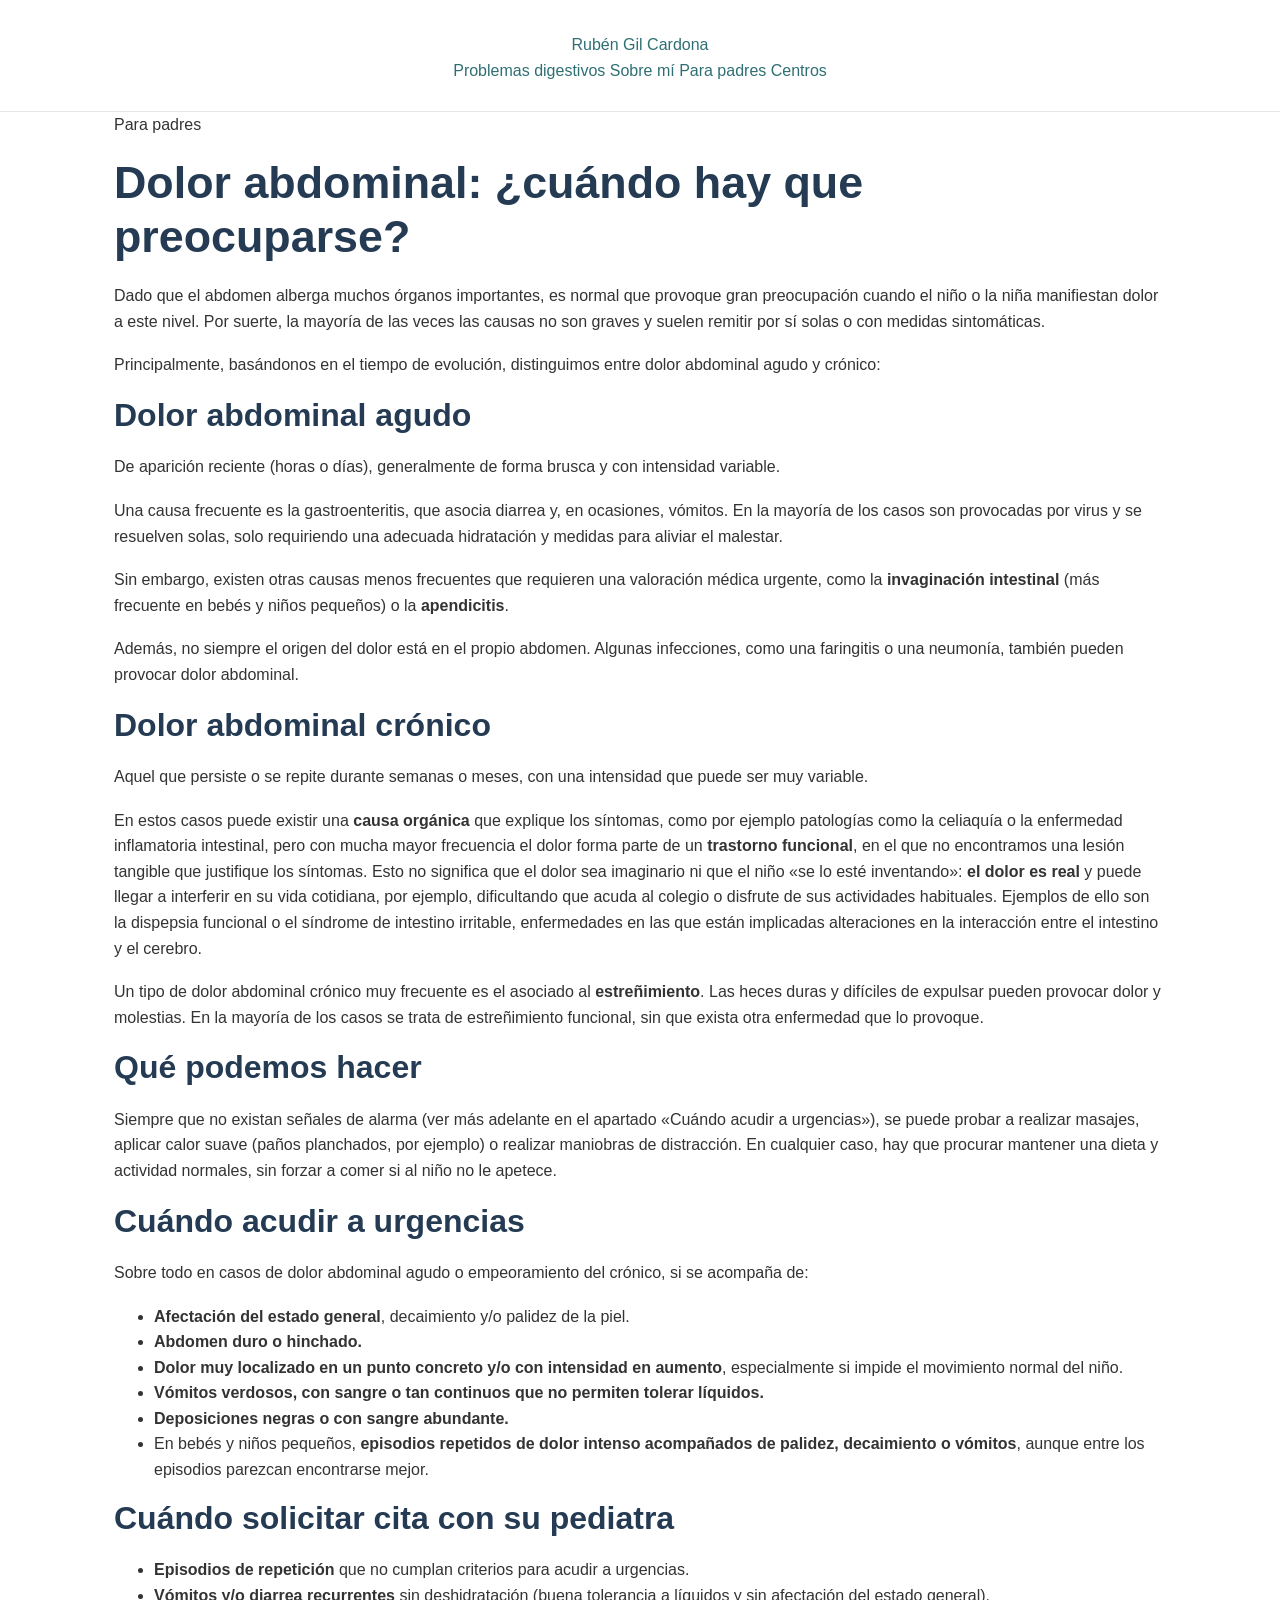
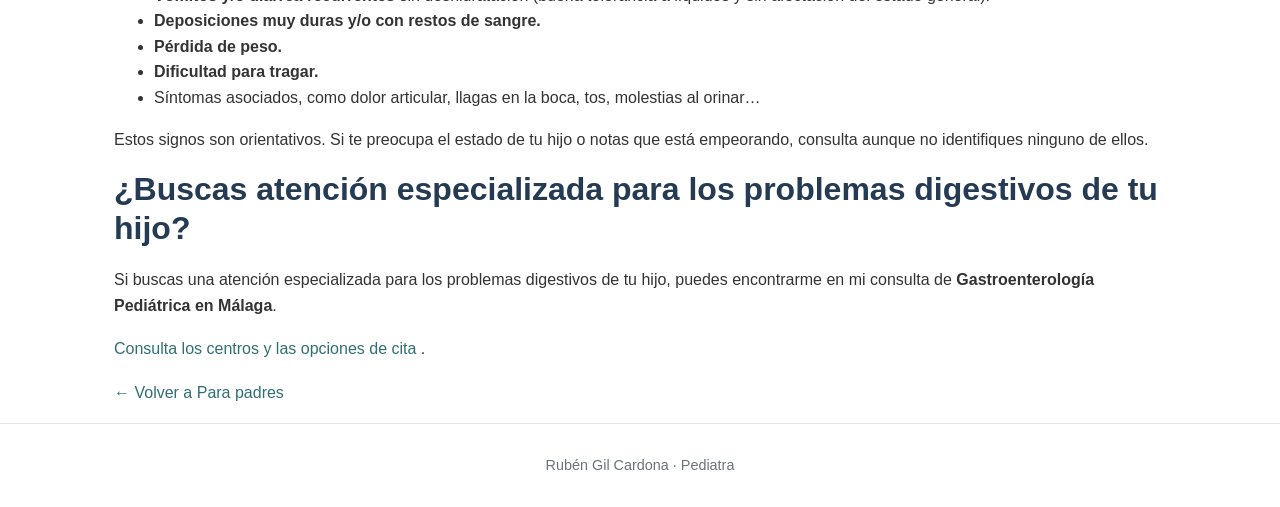
==== dolor-abdominal.html @ bcdc2b59 "Create dolor-abdominal.html with pediatric guidance This HTML document provides comprehensive inform" ====
<!DOCTYPE html>
<html lang="es">
<head>
  <meta charset="UTF-8">
  <meta name="viewport" content="width=device-width, initial-scale=1.0">

  <title>Dolor abdominal en niños: ¿cuándo hay que preocuparse? | Rubén Gil</title>
  <meta name="description" content="Dolor abdominal en niños: causas frecuentes, qué podemos hacer en casa y cuándo acudir a urgencias o solicitar cita con el pediatra.">
  <meta name="author" content="Rubén Gil Cardona">
  <meta name="robots" content="index, follow">
  <link rel="canonical" href="https://rubengilpediatra.es/dolor-abdominal.html">

  <link rel="stylesheet" href="style.css">
</head>

<body>

  <header class="site-header">
    <div class="container">
      <a class="site-title" href="index.html">Rubén Gil Cardona</a>
      <nav aria-label="Navegación principal">
        <a href="index.html#problemas">Problemas digestivos</a>
        <a href="index.html#sobre-mi">Sobre mí</a>
        <a href="index.html#para-padres">Para padres</a>
        <a href="index.html#centros">Centros</a>
      </nav>
    </div>
  </header>

  <main class="container article-container">

    <article>
      <header class="article-header">
        <p class="article-category">Para padres</p>
        <h1>Dolor abdominal: ¿cuándo hay que preocuparse?</h1>
      </header>

      <div class="article-content">

        <p>
          Dado que el abdomen alberga muchos órganos importantes, es
          normal que provoque gran preocupación cuando el niño o la niña
          manifiestan dolor a este nivel. Por suerte, la mayoría de las
          veces las causas no son graves y suelen remitir por sí solas
          o con medidas sintomáticas.
        </p>

        <p>
          Principalmente, basándonos en el tiempo de evolución,
          distinguimos entre dolor abdominal agudo y crónico:
        </p>

        <h2>Dolor abdominal agudo</h2>

        <p>
          De aparición reciente (horas o días), generalmente de forma
          brusca y con intensidad variable.
        </p>

        <p>
          Una causa frecuente es la gastroenteritis, que asocia diarrea
          y, en ocasiones, vómitos. En la mayoría de los casos son
          provocadas por virus y se resuelven solas, solo requiriendo
          una adecuada hidratación y medidas para aliviar el malestar.
        </p>

        <p>
          Sin embargo, existen otras causas menos frecuentes que
          requieren una valoración médica urgente, como la
          <strong>invaginación intestinal</strong> (más frecuente en
          bebés y niños pequeños) o la <strong>apendicitis</strong>.
        </p>

        <p>
          Además, no siempre el origen del dolor está en el propio
          abdomen. Algunas infecciones, como una faringitis o una
          neumonía, también pueden provocar dolor abdominal.
        </p>

        <h2>Dolor abdominal crónico</h2>

        <p>
          Aquel que persiste o se repite durante semanas o meses,
          con una intensidad que puede ser muy variable.
        </p>

        <p>
          En estos casos puede existir una <strong>causa orgánica</strong>
          que explique los síntomas, como por ejemplo patologías como
          la celiaquía o la enfermedad inflamatoria intestinal, pero
          con mucha mayor frecuencia el dolor forma parte de un
          <strong>trastorno funcional</strong>, en el que no encontramos
          una lesión tangible que justifique los síntomas. Esto no
          significa que el dolor sea imaginario ni que el niño
          «se lo esté inventando»: <strong>el dolor es real</strong>
          y puede llegar a interferir en su vida cotidiana, por ejemplo,
          dificultando que acuda al colegio o disfrute de sus actividades
          habituales. Ejemplos de ello son la dispepsia funcional o el
          síndrome de intestino irritable, enfermedades en las que están
          implicadas alteraciones en la interacción entre el intestino
          y el cerebro.
        </p>

        <p>
          Un tipo de dolor abdominal crónico muy frecuente es el
          asociado al <strong>estreñimiento</strong>. Las heces duras
          y difíciles de expulsar pueden provocar dolor y molestias.
          En la mayoría de los casos se trata de estreñimiento
          funcional, sin que exista otra enfermedad que lo provoque.
        </p>

        <h2>Qué podemos hacer</h2>

        <p>
          Siempre que no existan señales de alarma (ver más adelante
          en el apartado «Cuándo acudir a urgencias»), se puede probar
          a realizar masajes, aplicar calor suave (paños planchados,
          por ejemplo) o realizar maniobras de distracción. En cualquier
          caso, hay que procurar mantener una dieta y actividad normales,
          sin forzar a comer si al niño no le apetece.
        </p>

        <h2>Cuándo acudir a urgencias</h2>

        <p>
          Sobre todo en casos de dolor abdominal agudo o empeoramiento
          del crónico, si se acompaña de:
        </p>

        <ul>
          <li>
            <strong>Afectación del estado general</strong>, decaimiento
            y/o palidez de la piel.
          </li>
          <li><strong>Abdomen duro o hinchado.</strong></li>
          <li>
            <strong>Dolor muy localizado en un punto concreto y/o con
            intensidad en aumento</strong>, especialmente si impide
            el movimiento normal del niño.
          </li>
          <li>
            <strong>Vómitos verdosos, con sangre o tan continuos que
            no permiten tolerar líquidos.</strong>
          </li>
          <li><strong>Deposiciones negras o con sangre abundante.</strong></li>
          <li>
            En bebés y niños pequeños, <strong>episodios repetidos de
            dolor intenso acompañados de palidez, decaimiento o vómitos</strong>,
            aunque entre los episodios parezcan encontrarse mejor.
          </li>
        </ul>

        <h2>Cuándo solicitar cita con su pediatra</h2>

        <ul>
          <li>
            <strong>Episodios de repetición</strong> que no cumplan
            criterios para acudir a urgencias.
          </li>
          <li>
            <strong>Vómitos y/o diarrea recurrentes</strong> sin
            deshidratación (buena tolerancia a líquidos y sin afectación
            del estado general).
          </li>
          <li><strong>Deposiciones muy duras y/o con restos de sangre.</strong></li>
          <li><strong>Pérdida de peso.</strong></li>
          <li><strong>Dificultad para tragar.</strong></li>
          <li>
            Síntomas asociados, como dolor articular, llagas en la boca,
            tos, molestias al orinar…
          </li>
        </ul>

        <p>
          Estos signos son orientativos. Si te preocupa el estado de tu
          hijo o notas que está empeorando, consulta aunque no identifiques
          ninguno de ellos.
        </p>

        <aside class="article-cta">
          <h2>¿Buscas atención especializada para los problemas digestivos de tu hijo?</h2>
          <p>
            Si buscas una atención especializada para los problemas
            digestivos de tu hijo, puedes encontrarme en mi consulta de
            <strong>Gastroenterología Pediátrica en Málaga</strong>.
          </p>
          <p>
            <a href="index.html#centros">
              Consulta los centros y las opciones de cita
            </a>.
          </p>
        </aside>

      </div>
    </article>

    <p class="back-link">
      <a href="index.html#para-padres">← Volver a Para padres</a>
    </p>

  </main>

  <footer class="site-footer">
    <div class="container">
      <p>Rubén Gil Cardona · Pediatra</p>
    </div>
  </footer>

</body>
</html>
---- style.css ----
/* =========================
   BASE
   ========================= */

* {
  box-sizing: border-box;
}

html {
  scroll-behavior: smooth;
}

body {
  margin: 0;
  font-family: Arial, Helvetica, sans-serif;
  color: #333333;
  background-color: #ffffff;
  line-height: 1.6;
}

img {
  max-width: 100%;
  height: auto;
  display: block;
}

/* =========================
   CONTENIDO
   ========================= */

main {
  width: 100%;
  max-width: 1100px;
  margin: 0 auto;
  padding: 0 24px;
}

section {
  padding: 70px 0;
}

/* =========================
   TIPOGRAFÍA
   ========================= */

h1,
h2,
h3 {
  margin-top: 0;
  line-height: 1.2;
  color: #243b53;
}

h1 {
  font-size: 2.8rem;
  margin-bottom: 20px;
}

h2 {
  font-size: 2rem;
  margin-bottom: 20px;
}

h3 {
  font-size: 1.35rem;
  margin-bottom: 10px;
}

p {
  margin-top: 0;
  margin-bottom: 18px;
}

/* =========================
   ENLACES
   ========================= */

a {
  color: #2f6f73;
  text-decoration: none;
}

a:hover {
  text-decoration: underline;
}

/* =========================
   MÓVIL
   ========================= */

@media (max-width: 700px) {

  main {
    padding: 0 20px;
  }

  section {
    padding: 50px 0;
  }

  h1 {
    font-size: 2.2rem;
  }

  h2 {
    font-size: 1.7rem;
  }

  h3 {
    font-size: 1.25rem;
  }
}
/* =========================
   CABECERA
   ========================= */

.site-header {
  padding: 32px 24px 28px;
  text-align: center;
  border-bottom: 1px solid #e5e7eb;
}

.site-header h1 {
  margin-bottom: 6px;
  font-size: 2rem;
  letter-spacing: -0.02em;
}

.site-header p {
  margin: 0;
  color: #2f6f73;
  font-size: 1.05rem;
  font-weight: 600;
}
.site-header-content {
  max-width: 1100px;
  margin: 0 auto;
  display: flex;
  align-items: center;
  justify-content: space-between;
  gap: 40px;
}

.site-header-brand {
  text-align: left;
}

.site-nav {
  display: flex;
  align-items: center;
  gap: 26px;
}

.site-nav a {
  color: #243b53;
  font-size: 0.95rem;
  font-weight: 600;
  text-decoration: none;
  transition: color 0.2s ease;
}

.site-nav a:hover {
  color: #2f6f73;
  text-decoration: none;
}


/* Móvil */

@media (max-width: 700px) {

  .site-header-content {
    flex-direction: column;
    gap: 20px;
  }

  .site-header-brand {
    text-align: center;
  }

  .site-nav {
    width: 100%;
    display: grid;
    grid-template-columns: 1fr 1fr;
    gap: 0;
    border-top: 1px solid #e5e7eb;
    border-bottom: 1px solid #e5e7eb;
  }

  .site-nav a {
    padding: 10px 8px;
    text-align: center;
    font-size: 0.9rem;
  }

  .site-nav a:nth-child(odd) {
    border-right: 1px solid #d5dddd;
  }

  .site-nav a:nth-child(-n+2) {
    border-bottom: 1px solid #d5dddd;
  }

}
/* =========================
   HERO
   ========================= */

.hero {
  max-width: 1100px;
  margin: 0 auto;
  padding: 80px 24px;
  display: grid;
  grid-template-columns: 1fr 1fr;
  gap: 60px;
  align-items: center;
}

.hero-content {
  padding-left: 20px;
}

.hero h2 {
  font-size: 2.8rem;
  max-width: 560px;
  margin: 0 0 28px;
  line-height: 1.15;
}

.hero p {
  max-width: 520px;
  margin: 0 0 34px;
  font-size: 1.15rem;
  color: #5f6c72;
}

.hero a {
  display: inline-block;
  padding: 13px 28px;
  background-color: #2f6f73;
  color: #ffffff;
  border-radius: 4px;
  font-weight: 600;
  text-decoration: none;
}

.hero a:hover {
  background-color: #24585b;
  text-decoration: none;
}

.hero-image {
  width: 100%;
}

.hero-image img {
  width: 100%;
  height: auto;
  border-radius: 8px;
}


/* Móvil */

@media (max-width: 700px) {

  .hero {
    grid-template-columns: 1fr;
    gap: 40px;
    padding: 60px 20px;
  }

  .hero-content {
    padding-left: 0;
    text-align: center;
  }

  .hero h2 {
    font-size: 2.1rem;
    margin-left: auto;
    margin-right: auto;
  }

  .hero p {
    font-size: 1.05rem;
    margin-left: auto;
    margin-right: auto;
  }

  .hero-image {
    max-width: 500px;
    margin: 0 auto;
  }

}

/* =========================
   HERO EN MÓVIL
   ========================= */

@media (max-width: 700px) {

  .hero {
    padding: 70px 20px;
  }

  .hero h2 {
    font-size: 2.1rem;
  }

  .hero p {
    font-size: 1.05rem;
  }
}
/* =========================
   PROBLEMAS DIGESTIVOS
   ========================= */

.problemas {
  padding-top: 70px;
  padding-bottom: 80px;
  display: grid;
  grid-template-columns: repeat(2, minmax(0, 1fr));
  gap: 22px;
}

.problemas > h2 {
  grid-column: 1 / -1;
  text-align: center;
  margin-bottom: 42px;
}

.problemas article {
  padding: 30px;
  border: 1px solid #e1e7e8;
  border-radius: 8px;
  background-color: #f8faf9;
  transition: transform 0.2s ease, box-shadow 0.2s ease;
}

.problemas article h3 {
  color: #2f6f73;
  margin-bottom: 12px;
}

.problemas article p {
  margin-bottom: 0;
  color: #5f6c72;
}

.problemas article:hover {
  transform: translateY(-2px);
  box-shadow: 0 4px 14px rgba(36, 59, 83, 0.08);
}


/* Móvil */

@media (max-width: 700px) {

  .problemas {
    grid-template-columns: 1fr;
    gap: 16px;
  }

}
/* =========================
   SOBRE MÍ
   ========================= */

.sobre-mi {
  max-width: 1100px;
  margin: 0 auto;
  display: grid;
  grid-template-columns: 1.15fr 0.85fr;
  gap: 60px;
  align-items: start;
}

.sobre-mi-contenido {
  min-width: 0;
}

.sobre-mi h2 {
  margin-bottom: 32px;
}

.sobre-mi h3 {
  margin-top: 55px;
  margin-bottom: 22px;
  color: #2f6f73;
}

.sobre-mi p {
  color: #4f5b60;
  margin-bottom: 22px;
}

.sobre-mi-imagen {
  position: sticky;
  top: 30px;
}

.sobre-mi-imagen img {
  width: 100%;
  height: auto;
  border-radius: 8px;
  display: block;
}


/* Móvil */

@media (max-width: 700px) {

  .sobre-mi {
    grid-template-columns: 1fr;
    gap: 35px;
  }

  .sobre-mi-imagen {
    position: static;
    max-width: 600px;
    margin: 0 auto;
  }

}
/* =========================
   PARA PADRES
   ========================= */

.para-padres {
  text-align: center;
  background-color: #f8faf9;
  padding: 75px 24px;
}

.para-padres h2 {
  margin-bottom: 24px;
}

.para-padres p {
  max-width: 650px;
  margin-left: auto;
  margin-right: auto;
  color: #5f6c72;
}

.para-padres strong {
  color: #2f6f73;
}
/* =========================
   CTA Y CENTROS
   ========================= */

.cta-centros {
  text-align: center;
  background-color: #f8faf9;
  padding: 85px 24px;
}

.cta-centros h2 {
  margin-bottom: 18px;
}

.cta-centros > p {
  max-width: 600px;
  margin: 0 auto 45px;
  color: #5f6c72;
}

.lista-centros {
  max-width: 750px;
  margin: 0 auto;
  display: grid;
  grid-template-columns: repeat(3, 1fr);
  gap: 20px;
}

.lista-centros > div {
  padding: 24px 18px;
  background-color: #ffffff;
  border: 1px solid #e1e7e8;
  border-radius: 8px;
}

.lista-centros h3 {
  margin-bottom: 8px;
  color: #2f6f73;
  font-size: 1.15rem;
}

.lista-centros p {
  margin: 0;
  color: #5f6c72;
}
.lista-centros a {
  display: inline-block;
  margin-top: 18px;
  padding: 10px 18px;
  background-color: #2f6f73;
  color: #ffffff;
  border-radius: 4px;
  font-weight: 600;
  text-decoration: none;
  transition: transform 0.2s ease, box-shadow 0.2s ease, background-color 0.2s ease;
}

.lista-centros a:hover {
  background-color: #24585b;
  transform: translateY(-2px);
  box-shadow: 0 4px 14px rgba(36, 59, 83, 0.08);
  text-decoration: none;
}

.lista-centros small {
  display: block;
  margin-top: 10px;
  color: #6b7478;
  font-size: 0.85rem;
  line-height: 1.4;
}


/* Móvil */

@media (max-width: 700px) {

  .lista-centros {
    grid-template-columns: 1fr;
    gap: 14px;
  }

}
/* =========================
   PIE DE PÁGINA
   ========================= */

footer {
  padding: 30px 24px;
  text-align: center;
  border-top: 1px solid #e1e7e8;
  color: #6b7478;
  font-size: 0.9rem;
}

footer p {
  margin: 0;
}
/* =========================
   AJUSTE SOBRE MÍ
   ========================= */

.sobre-mi {
  display: grid;
  grid-template-columns: 1.15fr 0.85fr;
  gap: 60px;
  align-items: start;
}

.sobre-mi-contenido {
  min-width: 0;
}

.sobre-mi-imagen {
  width: 100%;
}

.sobre-mi-imagen img {
  width: 100%;
  height: auto;
  display: block;
  border-radius: 8px;
}

@media (max-width: 700px) {

  .sobre-mi {
    grid-template-columns: 1fr;
    gap: 35px;
  }

}
.sobre-mi-imagen {
  max-width: 430px;
  margin: 0 auto;
}
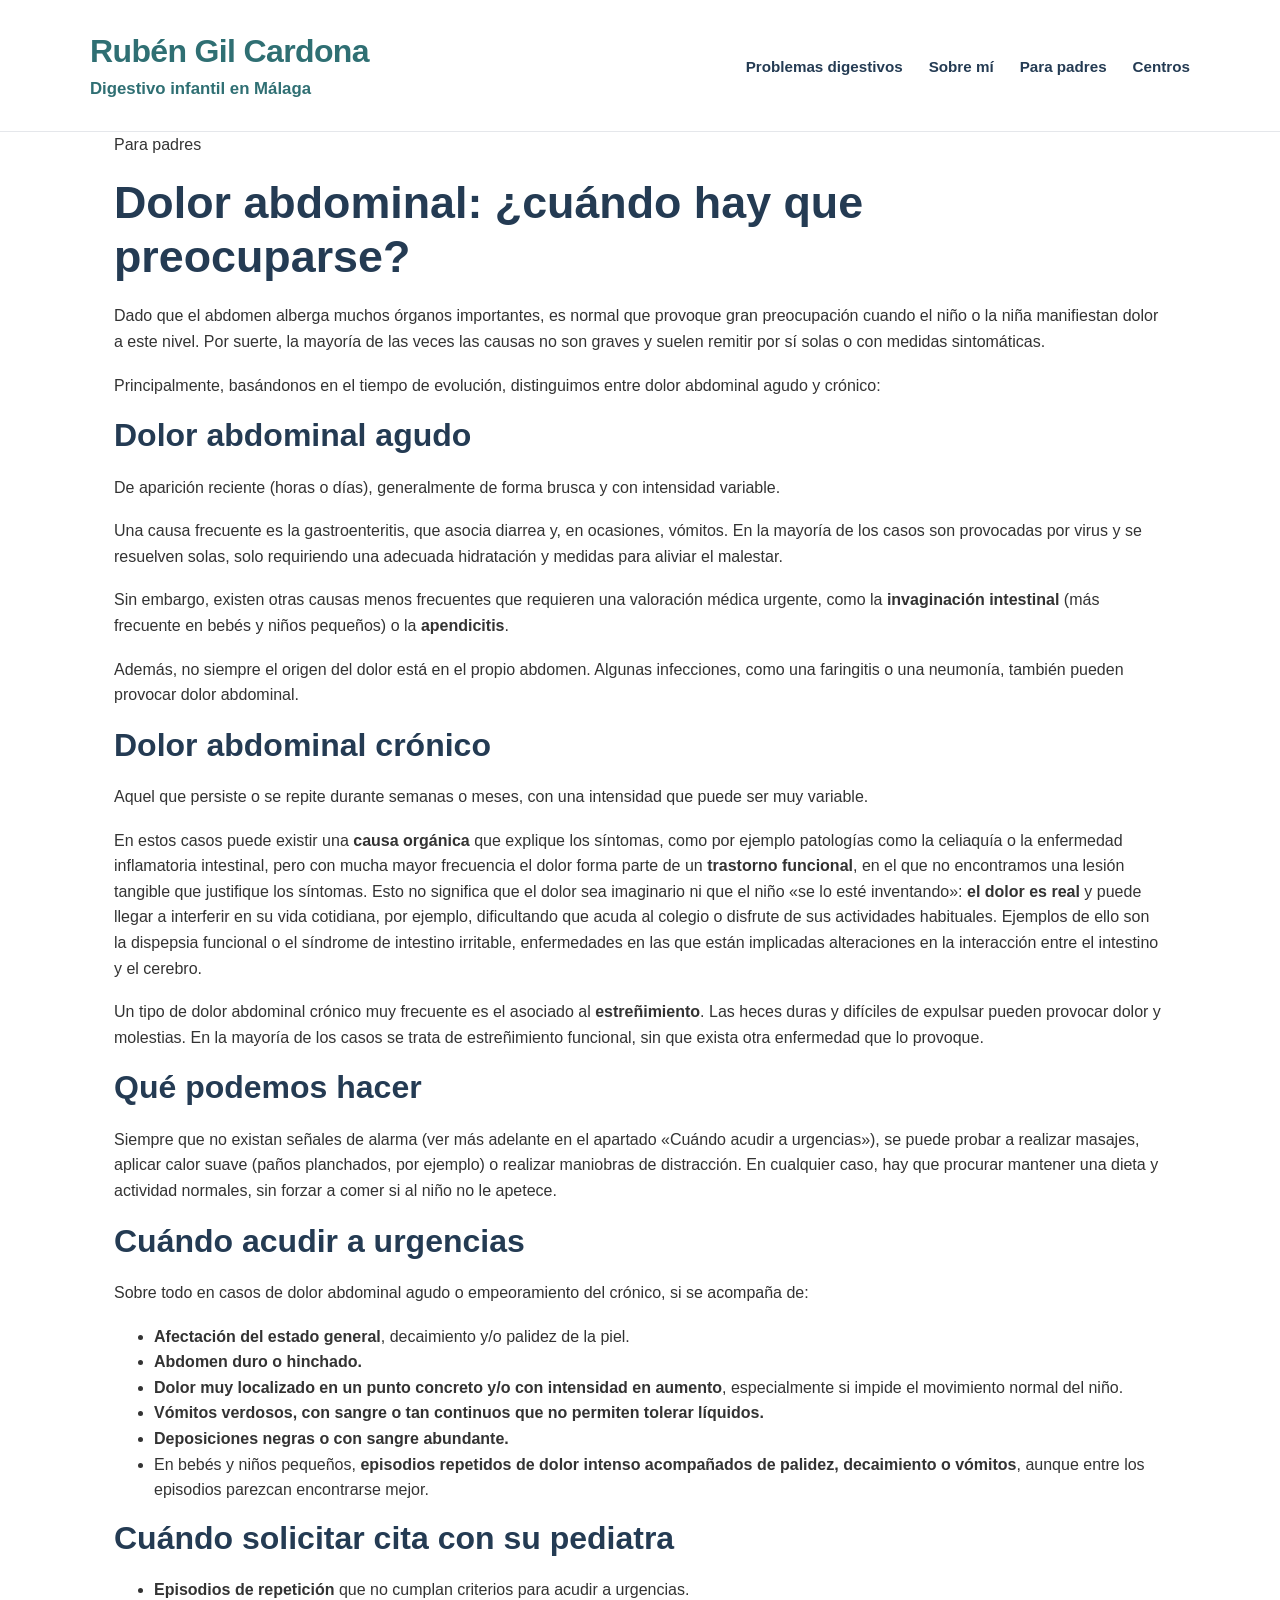
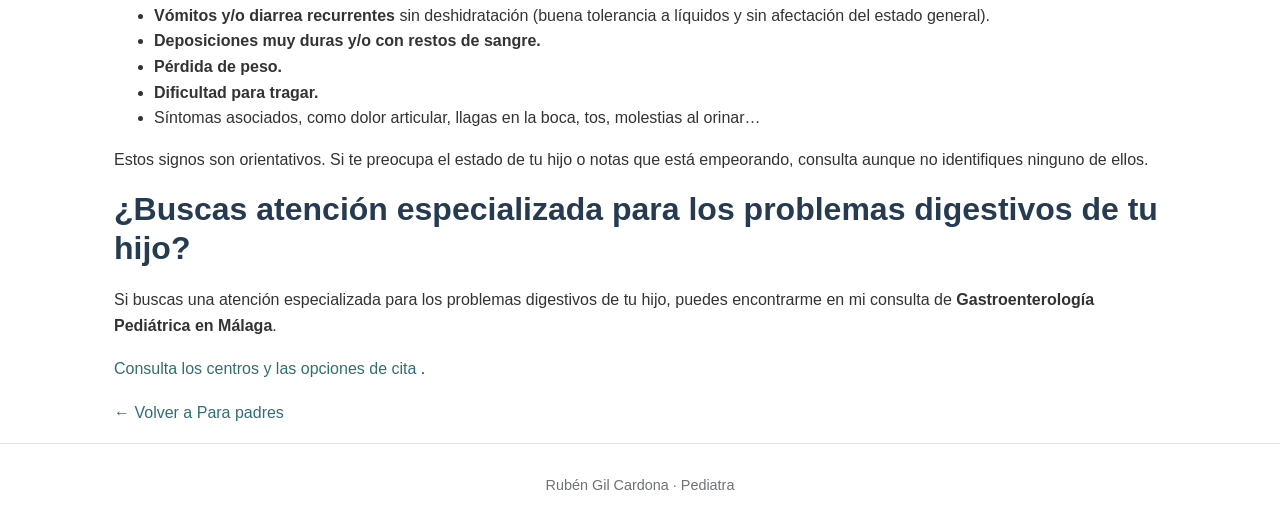
==== commit 7a620965: "Refactor site header structure and content" ====
--- a/dolor-abdominal.html
+++ b/dolor-abdominal.html
@@ -15,17 +15,23 @@
 
 <body>
 
-  <header class="site-header">
-    <div class="container">
-      <a class="site-title" href="index.html">Rubén Gil Cardona</a>
-      <nav aria-label="Navegación principal">
-        <a href="index.html#problemas">Problemas digestivos</a>
-        <a href="index.html#sobre-mi">Sobre mí</a>
-        <a href="index.html#para-padres">Para padres</a>
-        <a href="index.html#centros">Centros</a>
-      </nav>
+  
+<header class="site-header">
+  <div class="site-header-content">
+    <div class="site-header-brand">
+      <h1><a href="index.html">Rubén Gil Cardona</a></h1>
+      <p>Digestivo infantil en Málaga</p>
     </div>
-  </header>
+
+    <nav class="site-nav" aria-label="Navegación principal">
+      <a href="index.html#problemas">Problemas digestivos</a>
+      <a href="index.html#sobre-mi">Sobre mí</a>
+      <a href="index.html#para-padres">Para padres</a>
+      <a href="index.html#centros">Centros</a>
+    </nav>
+  </div>
+</header>
+
 
   <main class="container article-container">
 
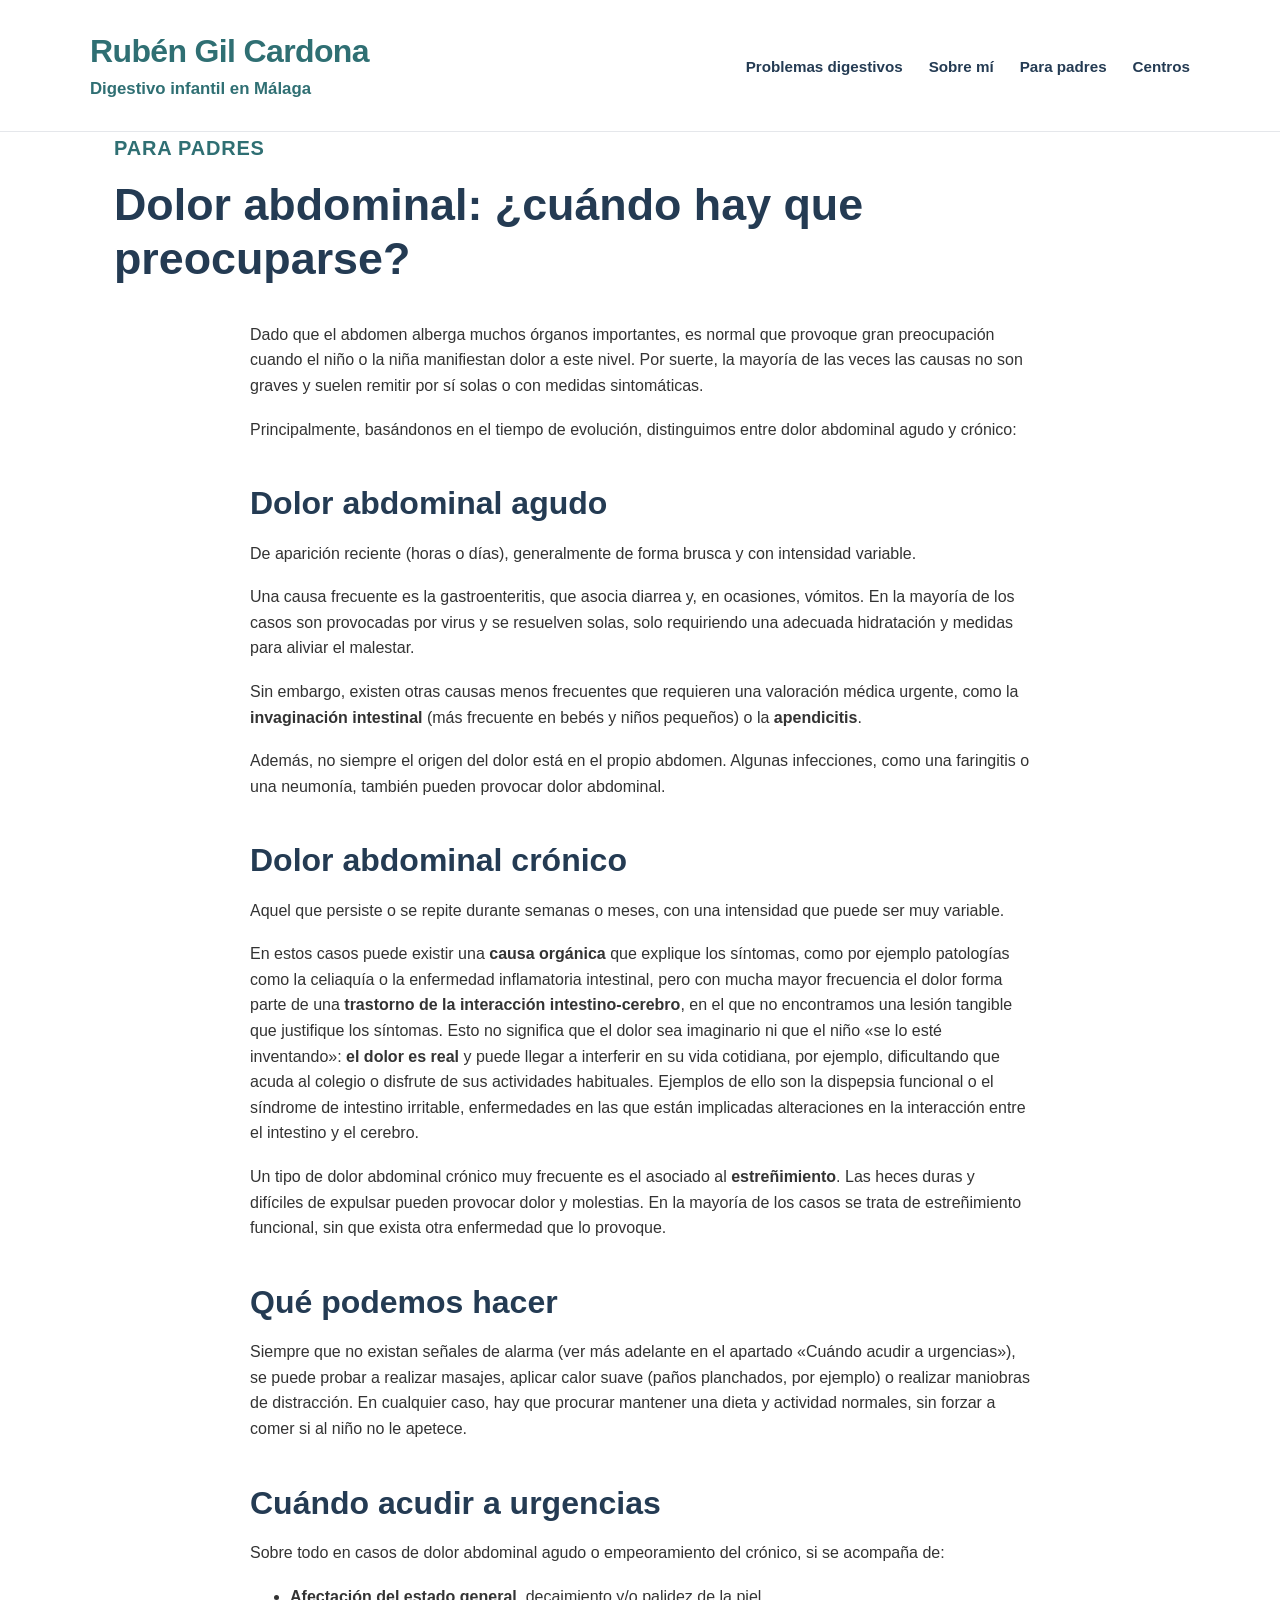
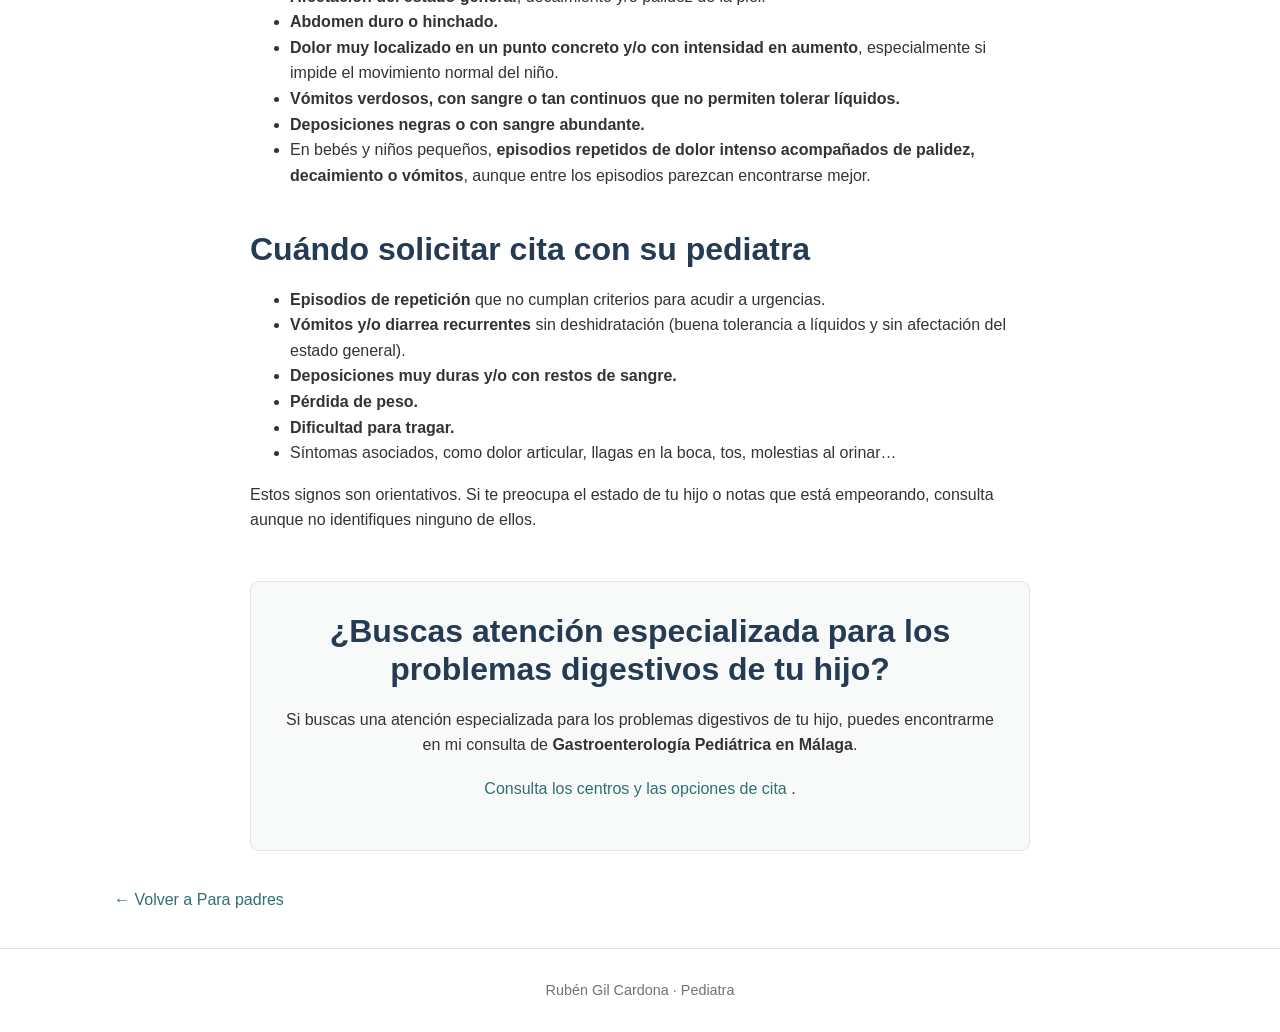
==== commit 3dcd8988: "Update description of functional disorders in text" ====
--- a/dolor-abdominal.html
+++ b/dolor-abdominal.html
@@ -94,10 +94,10 @@
           En estos casos puede existir una <strong>causa orgánica</strong>
           que explique los síntomas, como por ejemplo patologías como
           la celiaquía o la enfermedad inflamatoria intestinal, pero
-          con mucha mayor frecuencia el dolor forma parte de un
-          <strong>trastorno funcional</strong>, en el que no encontramos
-          una lesión tangible que justifique los síntomas. Esto no
-          significa que el dolor sea imaginario ni que el niño
+          con mucha mayor frecuencia el dolor forma parte de una
+          <strong>trastorno de la interacción intestino-cerebro</strong>,
+          en el que no encontramos una lesión tangible que justifique los síntomas.
+          Esto no significa que el dolor sea imaginario ni que el niño
           «se lo esté inventando»: <strong>el dolor es real</strong>
           y puede llegar a interferir en su vida cotidiana, por ejemplo,
           dificultando que acuda al colegio o disfrute de sus actividades
--- a/style.css
+++ b/style.css
@@ -585,3 +585,61 @@
   max-width: 430px;
   margin: 0 auto;
 }
+
+/* =========================
+   ARTÍCULO PARA PADRES
+   ========================= */
+
+.article-header {
+  margin-bottom: 36px;
+}
+
+.article-category {
+  margin-bottom: 14px;
+  color: #2f6f73;
+  font-size: 1.25rem;
+  font-weight: 700;
+  letter-spacing: 0.04em;
+  text-transform: uppercase;
+}
+
+.article-header h1 {
+  margin-bottom: 24px;
+}
+
+.article-content {
+  max-width: 780px;
+  margin: 0 auto;
+}
+
+.article-content h2 {
+  margin-top: 42px;
+  margin-bottom: 18px;
+}
+
+.article-cta {
+  margin-top: 48px;
+  padding: 30px;
+  background-color: #f8faf9;
+  border: 1px solid #e1e7e8;
+  border-radius: 8px;
+  text-align: center;
+}
+
+.article-cta h2 {
+  margin-top: 0;
+}
+
+.back-link {
+  margin: 36px 0;
+}
+
+@media (max-width: 700px) {
+  .article-category {
+    font-size: 1.1rem;
+  }
+
+  .article-cta {
+    padding: 24px 18px;
+  }
+}
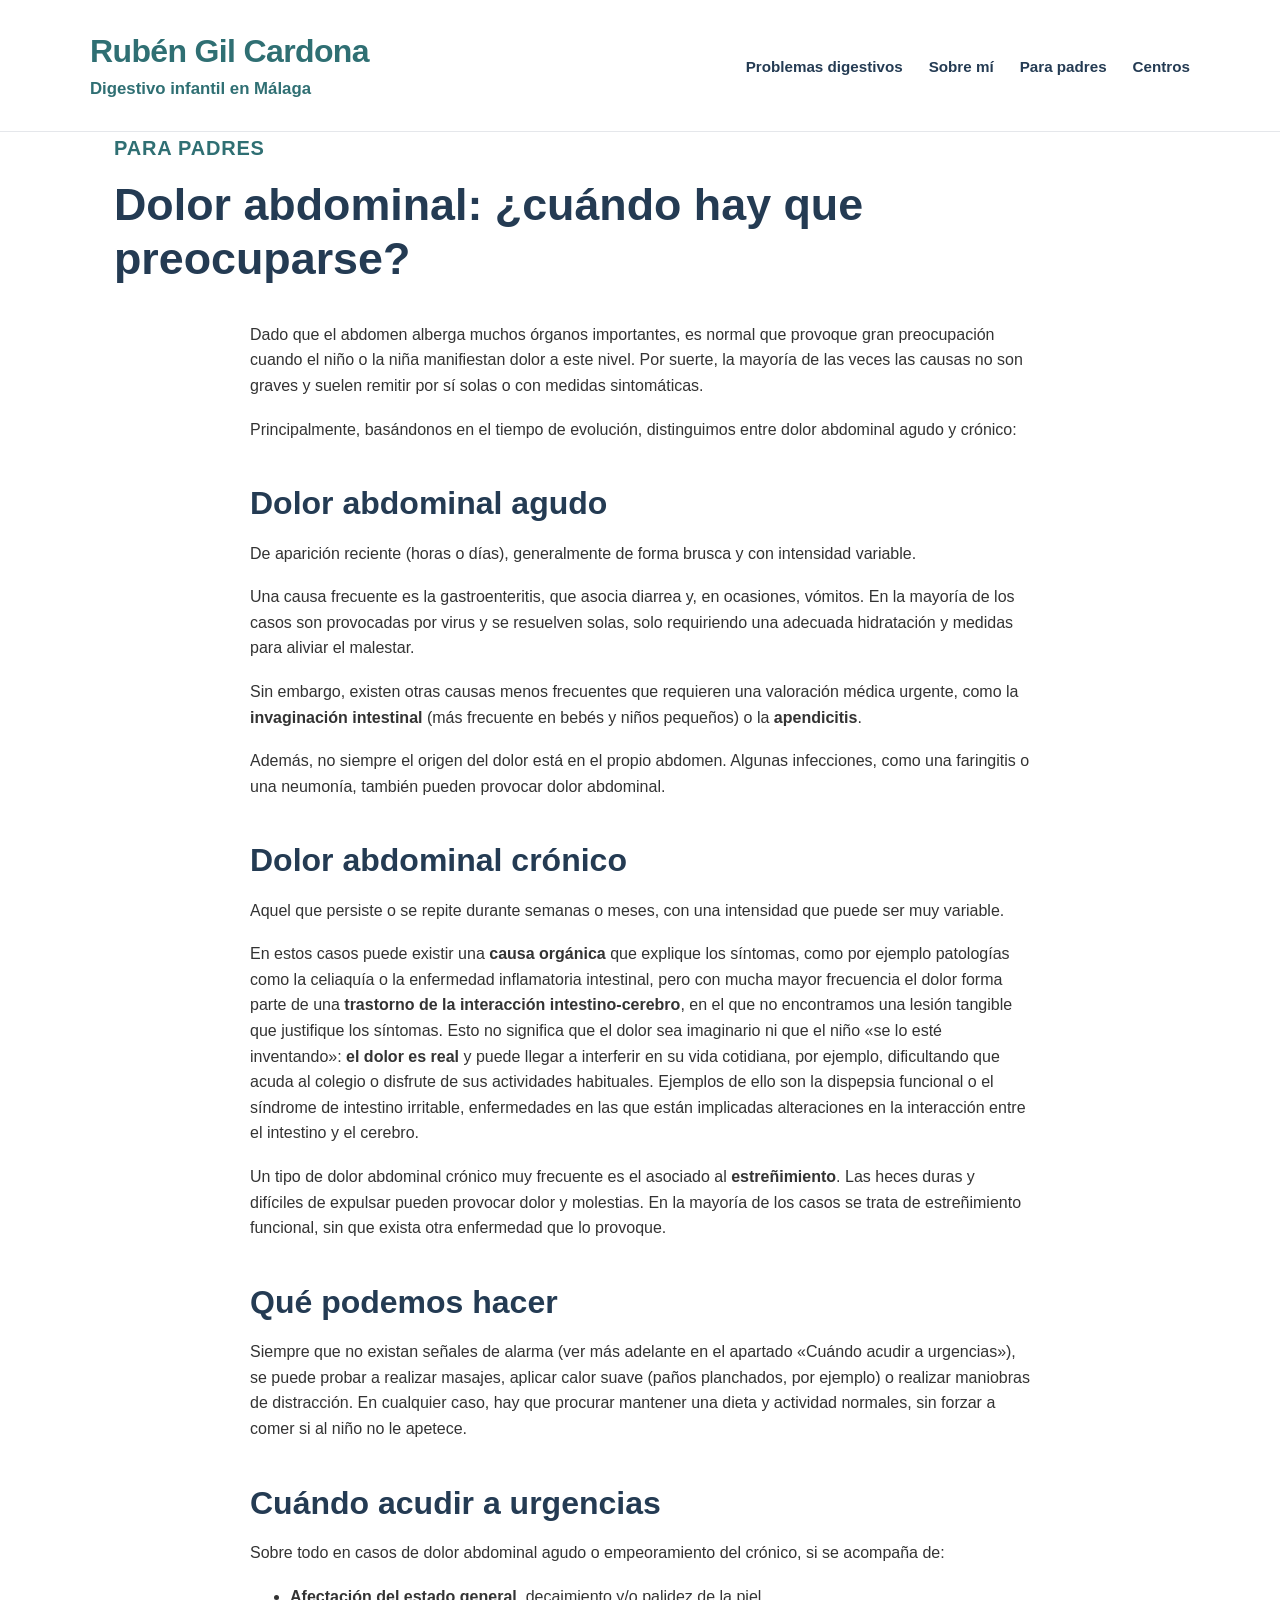
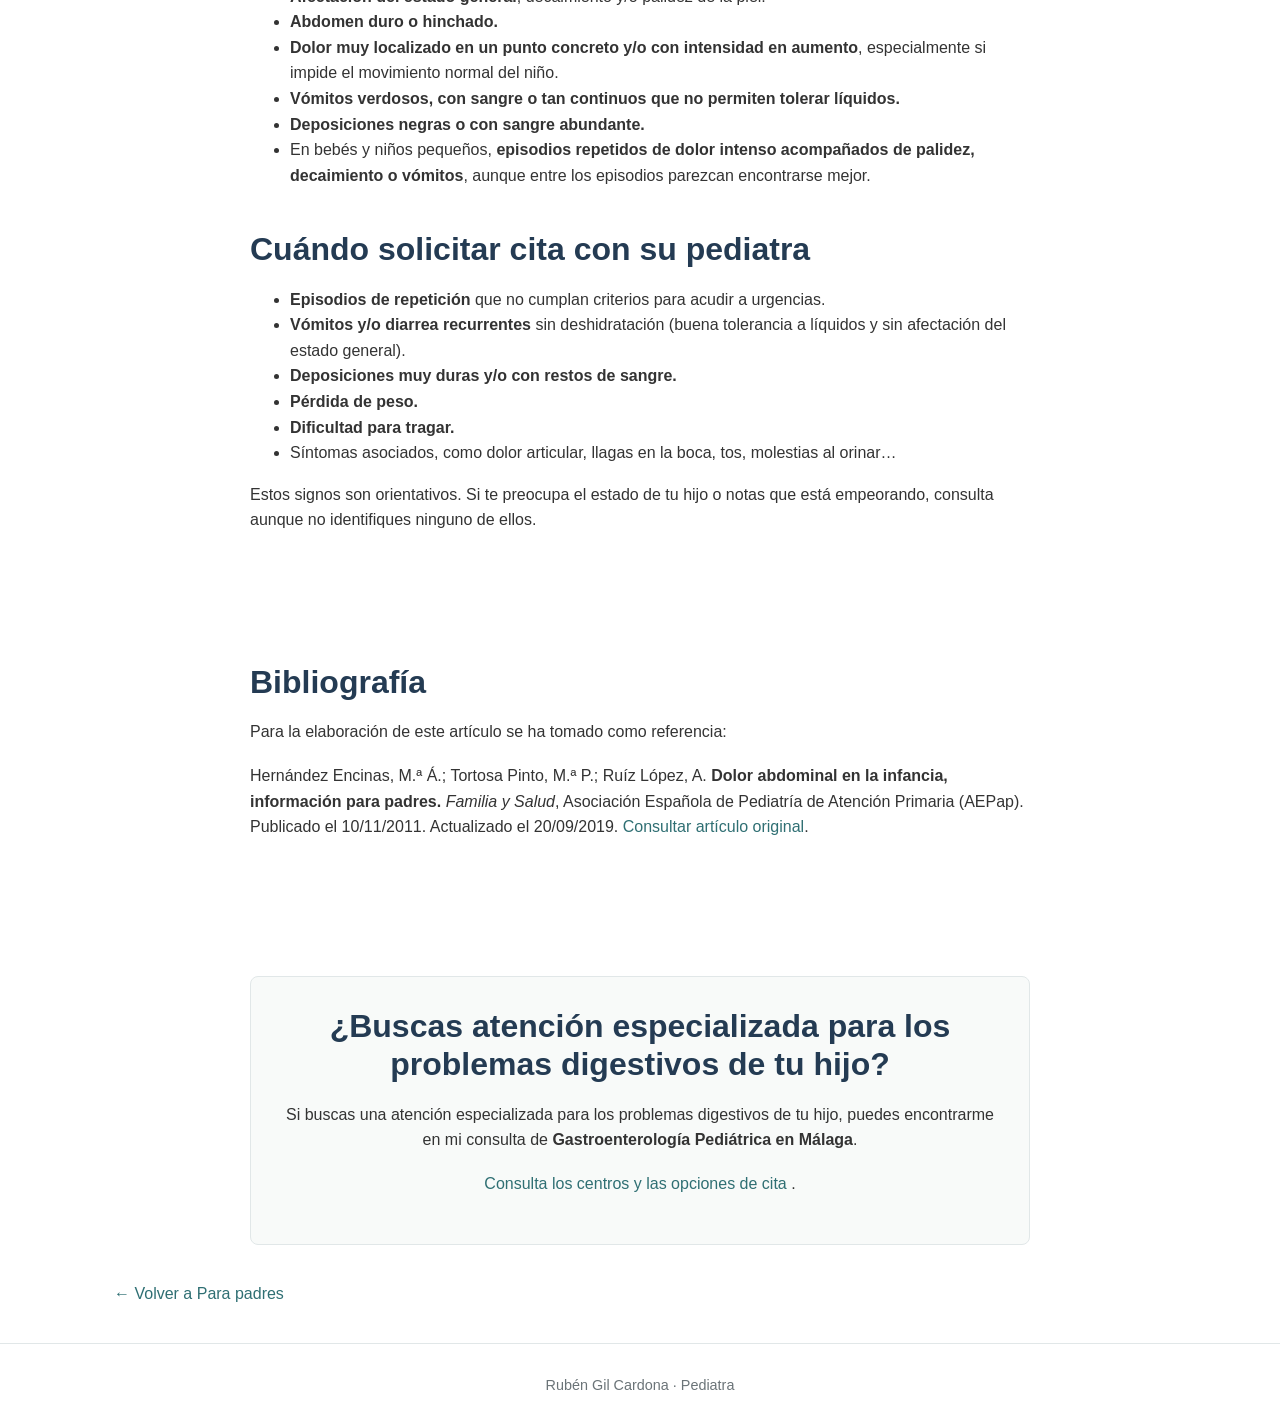
==== commit b539c73c: "Add bibliographic references to dolor-abdominal.html Added references section with bibliographic inf" ====
--- a/dolor-abdominal.html
+++ b/dolor-abdominal.html
@@ -182,6 +182,27 @@
           hijo o notas que está empeorando, consulta aunque no identifiques
           ninguno de ellos.
         </p>
+        
+<section class="article-references">
+  <h2>Bibliografía</h2>
+
+  <p>
+    Para la elaboración de este artículo se ha tomado como referencia:
+  </p>
+
+  <p>
+    Hernández Encinas, M.ª Á.; Tortosa Pinto, M.ª P.; Ruíz López, A.
+    <strong>Dolor abdominal en la infancia, información para padres.</strong>
+    <em>Familia y Salud</em>, Asociación Española de Pediatría de
+    Atención Primaria (AEPap). Publicado el 10/11/2011.
+    Actualizado el 20/09/2019.
+    <a
+      href="https://www.familiaysalud.es/sintomas-y-enfermedades/aparato-digestivo/sintomas-digestivos/dolor-abdominal-en-la-infancia"
+      target="_blank"
+      rel="noopener noreferrer"
+    >Consultar artículo original</a>.
+  </p>
+</section>
 
         <aside class="article-cta">
           <h2>¿Buscas atención especializada para los problemas digestivos de tu hijo?</h2>
